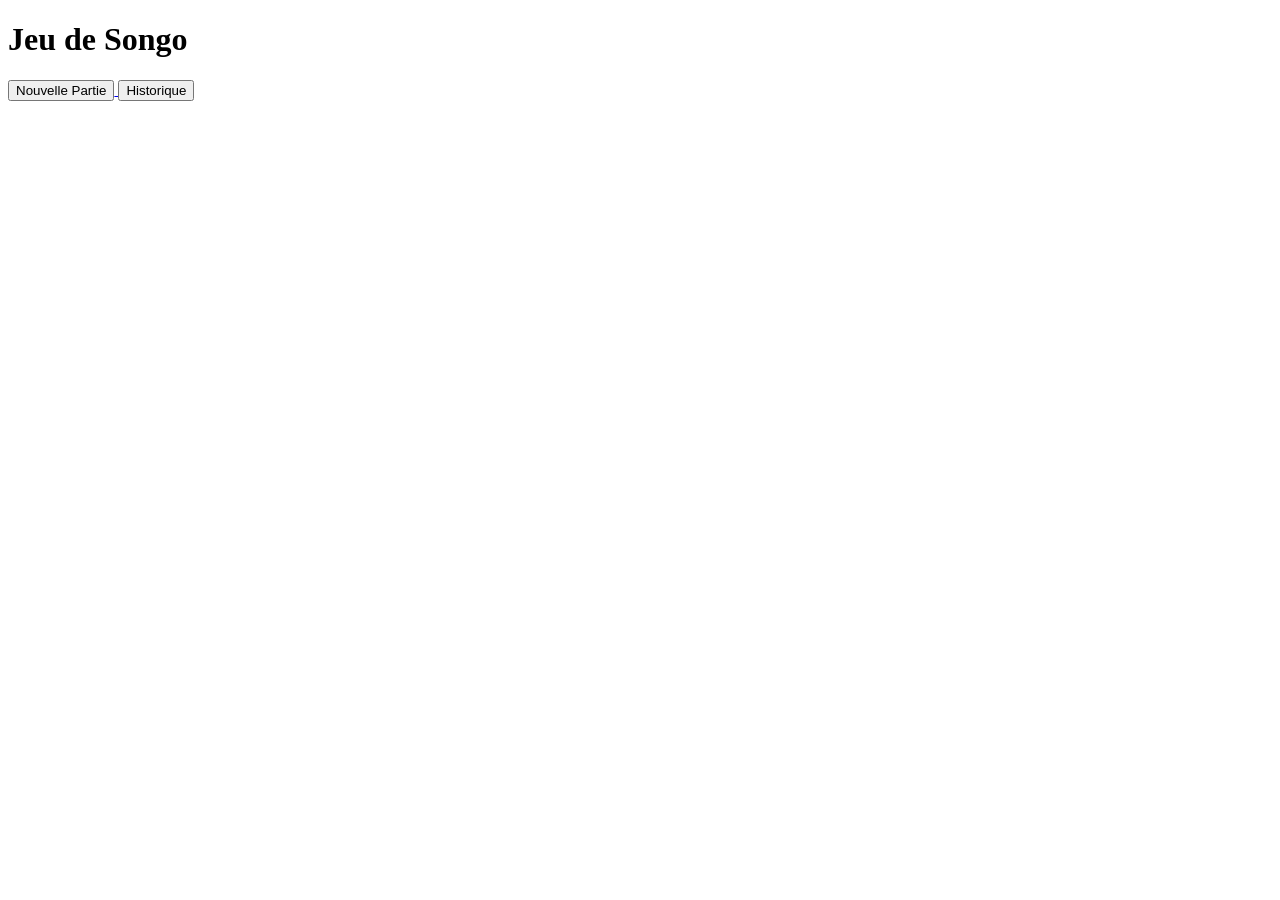
==== templates/index.html @ aceab3a5 "Premier commit" ====
<!DOCTYPE html>
<html lang="fr">
<head>
    <meta charset="UTF-8">
    <title>Songo</title>

    <link rel="stylesheet"
          href="{{ url_for('static', filename='css/style.css') }}">
</head>
<body>

    <h1>Jeu de Songo</h1>

    <a href="/nouvelle-partie">
        <button>Nouvelle Partie</button>
    </a>

    <a href="/historique">
        <button>Historique</button>
    </a>

</body>
</html>
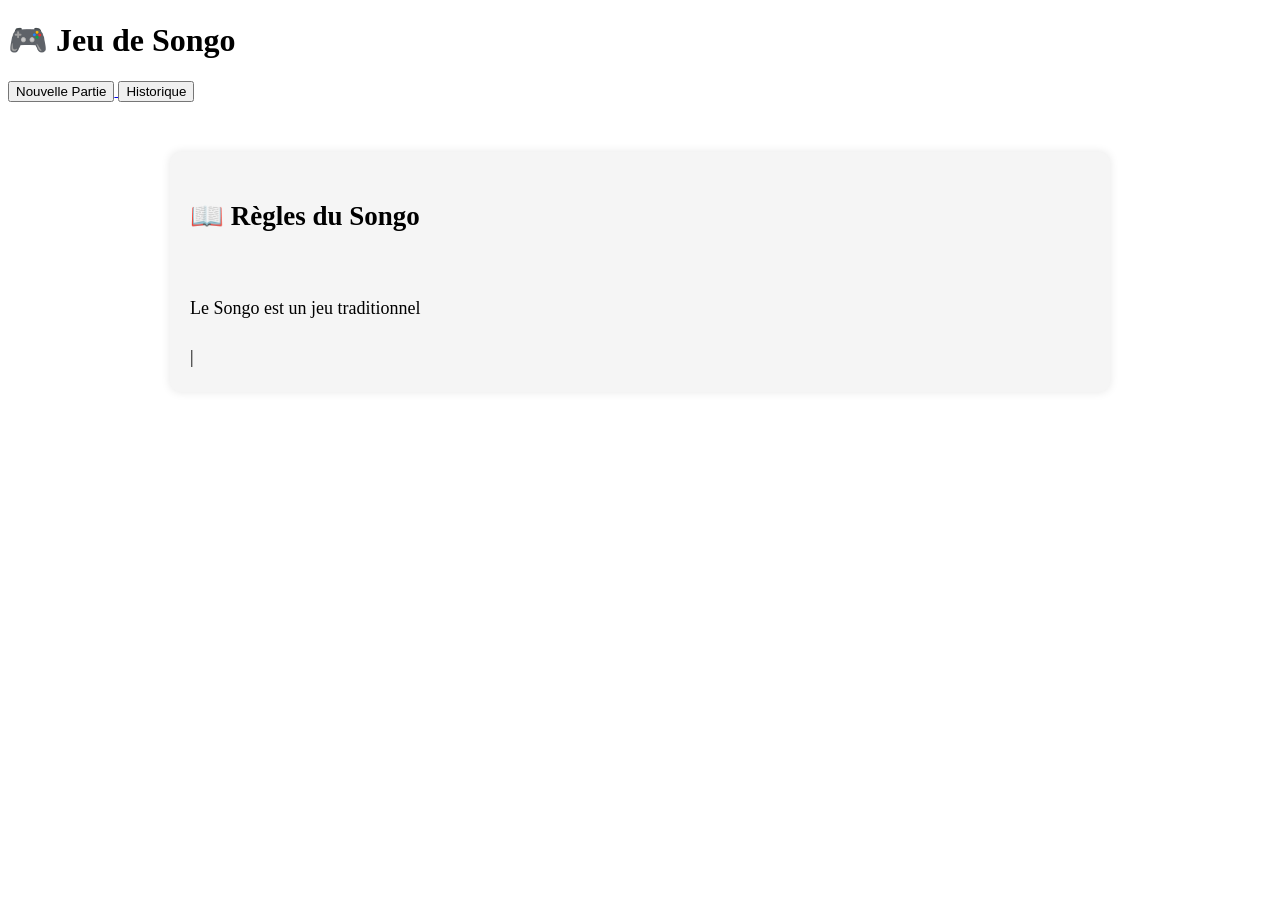
==== commit 23491df7: "Amélioration responsive du site" ====
--- a/templates/index.html
+++ b/templates/index.html
@@ -2,14 +2,51 @@
 <html lang="fr">
 <head>
     <meta charset="UTF-8">
+    <meta name="viewport" content="width=device-width, initial-scale=1.0">
     <title>Songo</title>
 
     <link rel="stylesheet"
           href="{{ url_for('static', filename='css/style.css') }}">
+
+    <style>
+
+        .regles-container{
+            margin-top:50px;
+            width:90%;
+            max-width:900px;
+            margin-left:auto;
+            margin-right:auto;
+            padding:20px;
+            border-radius:10px;
+            background:#f5f5f5;
+            box-shadow:0 0 10px rgba(0,0,0,0.1);
+            text-align:left;
+            font-size:18px;
+            line-height:1.7;
+            min-height:180px;
+        }
+
+        #texteRegles{
+            white-space:pre-wrap;
+        }
+
+        .curseur{
+            display:inline-block;
+            animation:clignoter 0.8s infinite;
+        }
+
+        @keyframes clignoter{
+            50%{
+                opacity:0;
+            }
+        }
+
+    </style>
+
 </head>
 <body>
 
-    <h1>Jeu de Songo</h1>
+    <h1>🎮 Jeu de Songo</h1>
 
     <a href="/nouvelle-partie">
         <button>Nouvelle Partie</button>
@@ -19,5 +56,53 @@
         <button>Historique</button>
     </a>
 
+    <div class="regles-container">
+
+        <h2>📖 Règles du Songo</h2>
+
+        <p id="texteRegles"></p>
+
+        <span class="curseur">|</span>
+
+    </div>
+
+    <script>
+
+        const texte = `
+Le Songo est un jeu traditionnel africain de stratégie.
+
+Le plateau comporte 14 cases réparties en deux rangées de 7 cases.
+
+Chaque case contient initialement 5 graines.
+
+À son tour, un joueur choisit une case de son camp et distribue toutes les graines une à une dans les cases suivantes.
+
+Lorsqu'un coup permet de capturer des graines adverses selon les règles du jeu, celles-ci sont ajoutées au score du joueur.
+
+Le but est d'obtenir le plus grand nombre de graines capturées avant la fin de la partie.
+
+Le joueur qui possède le score le plus élevé remporte la victoire.
+
+Bonne chance et amusez-vous bien !
+`;
+
+        let i = 0;
+
+        function ecrireTexte() {
+
+            if (i < texte.length) {
+
+                document.getElementById("texteRegles").innerHTML += texte.charAt(i);
+
+                i++;
+
+                setTimeout(ecrireTexte, 35);
+            }
+        }
+
+        window.onload = ecrireTexte;
+
+    </script>
+
 </body>
-</html>+</html>
